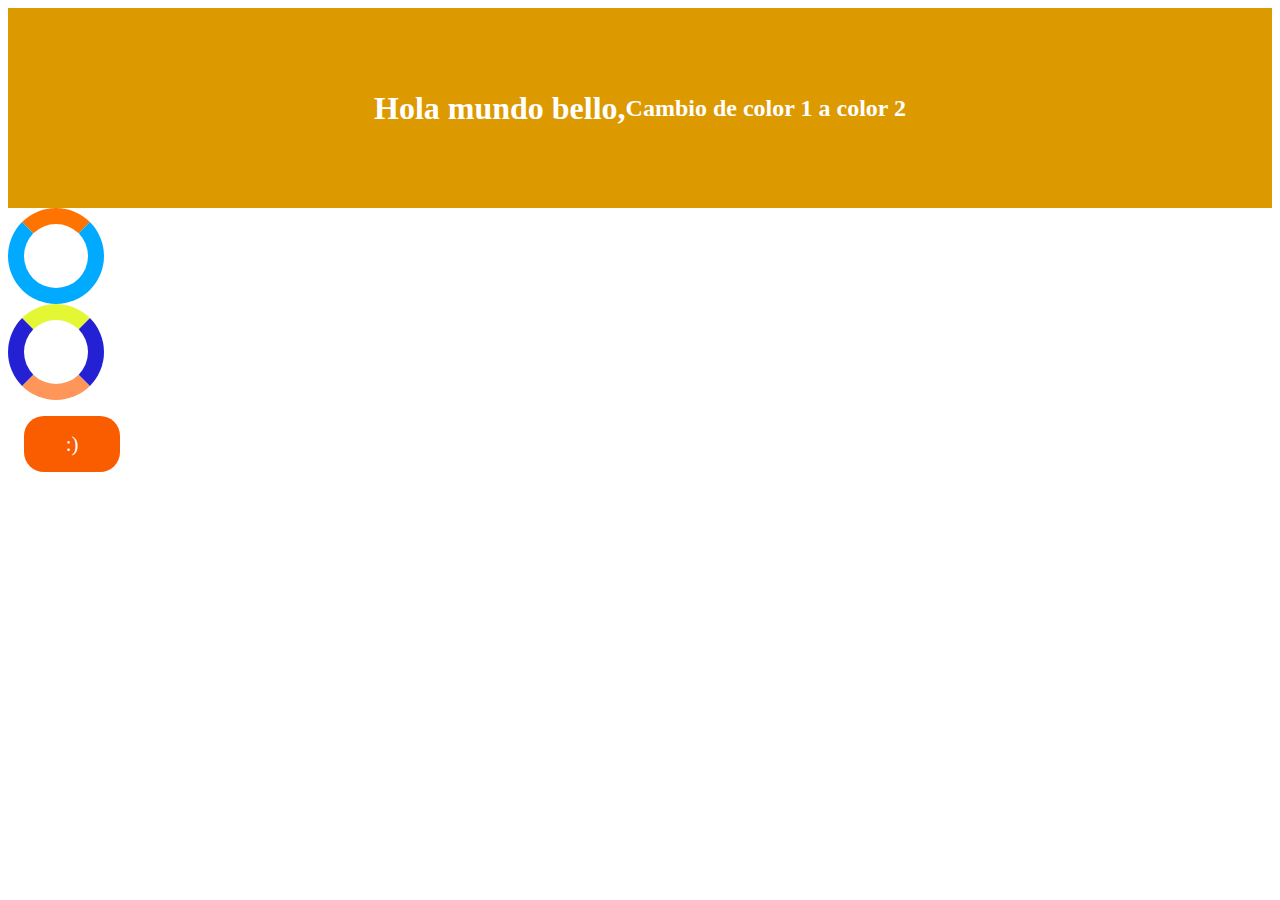
==== 22_Animacion/index.html @ 7e09c38a "Animación" ====
<!DOCTYPE html>
<html lang="en">
<head>
    <meta charset="UTF-8">
    <meta http-equiv="X-UA-Compatible" content="IE=edge">
    <meta name="viewport" content="width=device-width, initial-scale=1.0">
    <title>Animacion</title>
    <link rel="stylesheet" href="css/style.css">
</head>
<body>
    <div class="animada" >
        <h1>Hola mundo bello,  </h1>
        <h2> Cambio de color 1 a color 2</h2>
    </div>
    <div class="loader" ></div>
    <div class="loader-doble" ></div>
    <div class="label-container" >
        <div class="label" >:)</div>
    </div>
    
</body>
</html>
---- 22_Animacion/css/style.css ----
@keyframes animacion_test{
    from{
        background-color: #dd9900;
    }
    to{
        background-color: #aaff11;
    }
}

@keyframes girar{
    from{
        transform: rotate(0deg);
    }
    to{
        transform: rotate(360deg);
    }
}


@keyframes label-animacion{
    from{
        transform: rotate(0deg);
        margin-left: 0;
    }
    to{
        transform: rotate(180deg);
        margin-left: 85vw;
    }
}

.label-container{
    width: 100%;
    padding: 1rem;
    box-sizing: border-box;
}

.label{
    width: 64px;
    background-color: rgb(250, 92, 0);
    color: white;
    font-size: 1.3rem;
    padding: 1rem;
    border-radius: 20px;
    text-align: center;
    animation-name: label-animacion;
    animation-duration: 5s;
    animation-timing-function: ease-in-out;
    animation-iteration-count: infinite;
    animation-direction: alternate;
}

.loader{
    width: 64px;
    height: 64px;
    border: 16px solid rgb(0, 171, 255);
    border-top: 16px solid rgb(255, 115, 0);
    border-radius: 50%;
    animation: girar 2s ease-in-out infinite;
}

.loader-doble{
    width: 64px;
    height: 64px;
    border: 16px solid rgb(36, 33, 212);
    border-top: 16px solid rgb(227, 247, 52);
    border-bottom: 16px solid rgb(255, 150, 89);
    border-radius: 50%;
    animation: girar 2s ease-in-out infinite;
}

.animada{
    width: 100%;
    background-color: #dd9900;
    color: white;
    text-align: center;
    height: 200px;
    display: flex;
    justify-content: center;
    align-items: center;
    animation: animacion_test 2s alternate infinite;
}
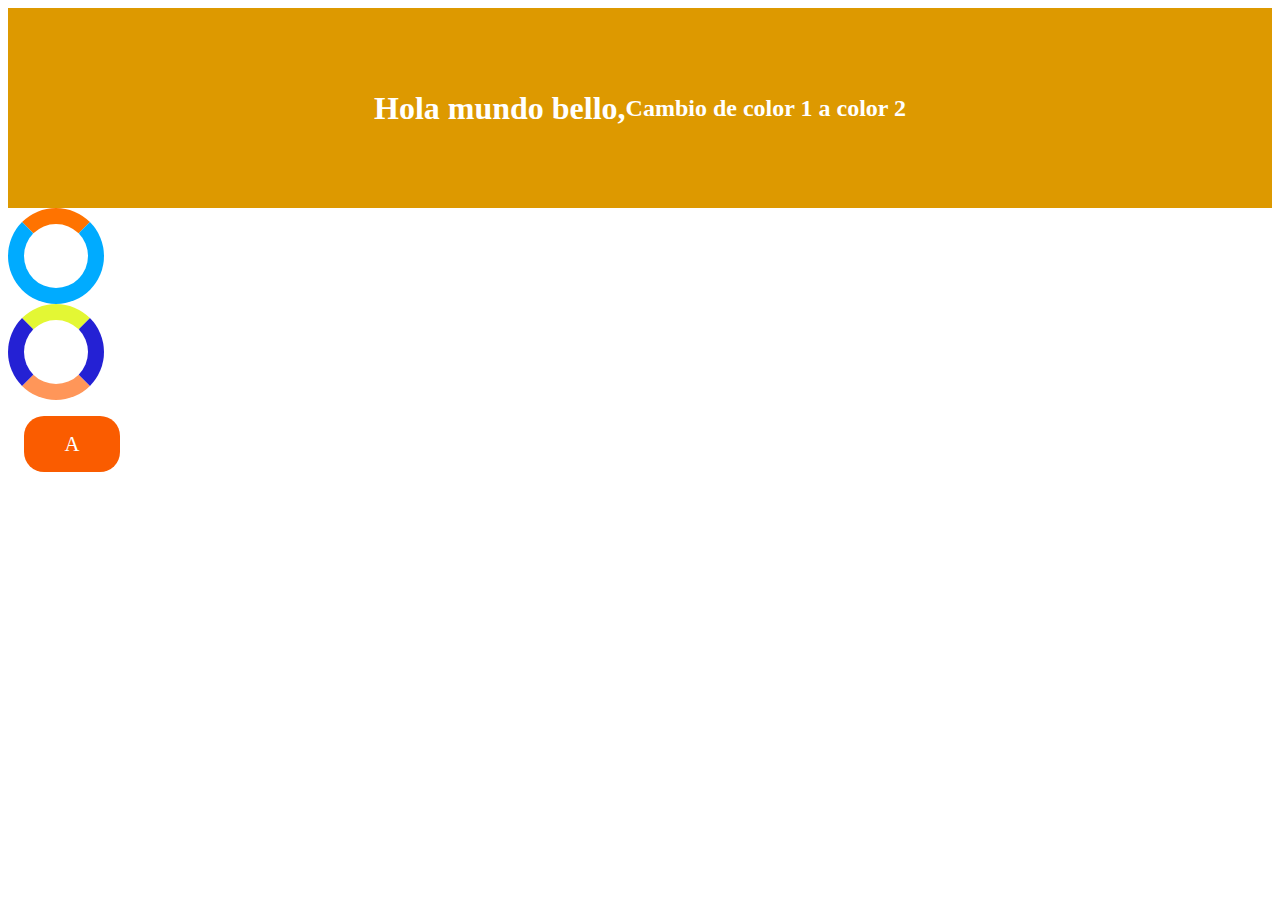
==== commit b9c375b4: "TAREA CURRICULUM" ====
--- a/22_Animacion/index.html
+++ b/22_Animacion/index.html
@@ -15,7 +15,7 @@
     <div class="loader" ></div>
     <div class="loader-doble" ></div>
     <div class="label-container" >
-        <div class="label" >:)</div>
+        <div class="label" >A</div>
     </div>
     
 </body>
